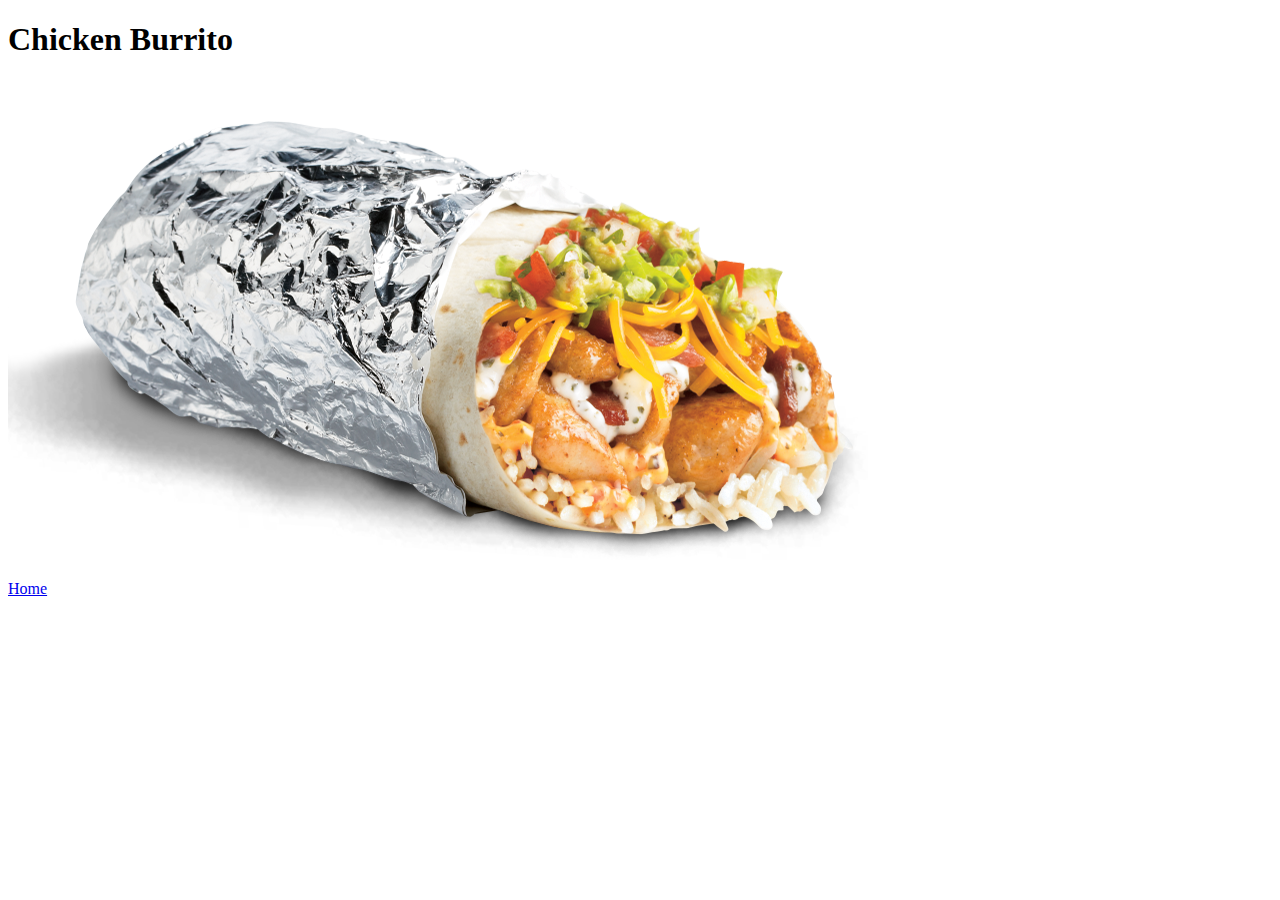
==== recipes/chicken-burrito.html @ 196c9601 "Project started" ====
<!DOCTYPE html>
<html lang="en">
<head>
    <meta charset="UTF-8">
    <meta http-equiv="X-UA-Compatible" content="IE=edge">
    <meta name="viewport" content="width=device-width, initial-scale=1.0">
    <title>Odin Recipes</title>
</head>
<body>
    <h1>Chicken Burrito</h1>
    <img src="../img/burrito.png" alt="A Chicken Burrito wrapped in foil with the front open to see the different layers of goodness">

    <p><a href="../index.html">Home</a></p>
    </ul>
    
</body>
</html>
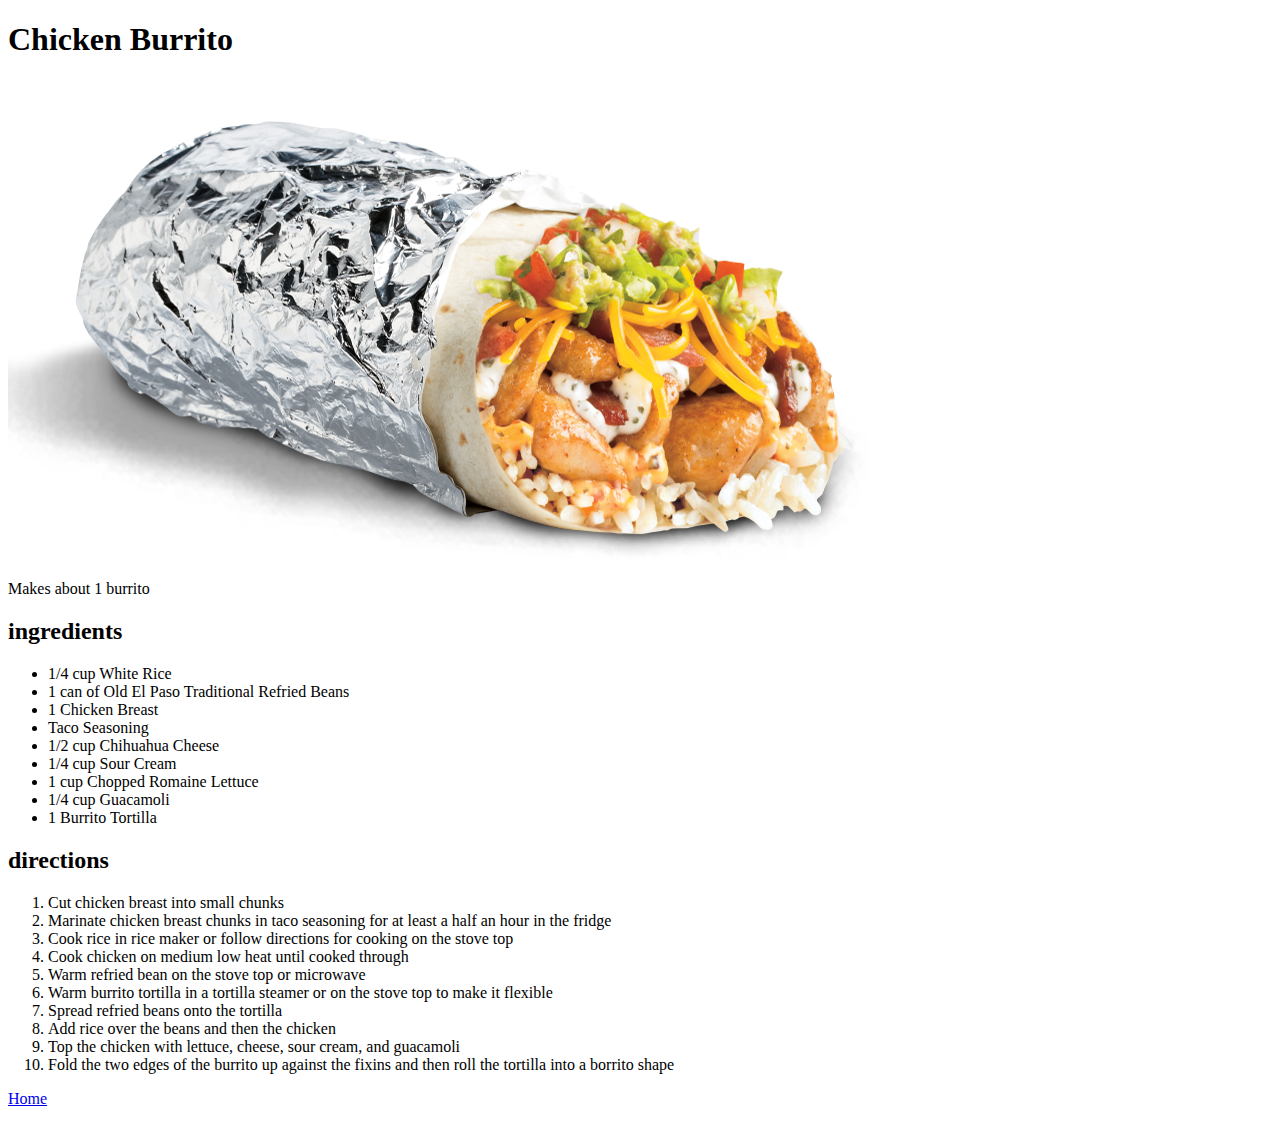
==== commit 478cd102: "Recipe pages updated" ====
--- a/recipes/chicken-burrito.html
+++ b/recipes/chicken-burrito.html
@@ -9,6 +9,33 @@
 <body>
     <h1>Chicken Burrito</h1>
     <img src="../img/burrito.png" alt="A Chicken Burrito wrapped in foil with the front open to see the different layers of goodness">
+    <p>Makes about 1 burrito</p>
+    <h2>ingredients</h2>
+    <ul>
+        <li>1/4 cup White Rice</li>
+        <li>1 can of Old El Paso Traditional Refried Beans</li>
+        <li>1 Chicken Breast</li>
+        <li>Taco Seasoning</li>
+        <li>1/2 cup Chihuahua Cheese</li>
+        <li>1/4 cup Sour Cream</li>
+        <li>1 cup Chopped Romaine Lettuce</li>
+        <li>1/4 cup Guacamoli</li>
+        <li>1 Burrito Tortilla</li>
+    </ul>
+
+    <h2>directions</h2>
+    <ol>
+        <li>Cut chicken breast into small chunks</li>
+        <li>Marinate chicken breast chunks in taco seasoning for at least a half an hour in the fridge</li>
+        <li>Cook rice in rice maker or follow directions for cooking on the stove top</li>
+        <li>Cook chicken on medium low heat until cooked through</li>
+        <li>Warm refried bean on the stove top or microwave</li>
+        <li>Warm burrito tortilla in a tortilla steamer or on the stove top to make it flexible</li>
+        <li>Spread refried beans onto the tortilla</li>
+        <li>Add rice over the beans and then the chicken</li>
+        <li>Top the chicken with lettuce, cheese, sour cream, and guacamoli</li>
+        <li>Fold the two edges of the burrito up against the fixins and then roll the tortilla into a borrito shape</li>
+    </ol>
 
     <p><a href="../index.html">Home</a></p>
     </ul>
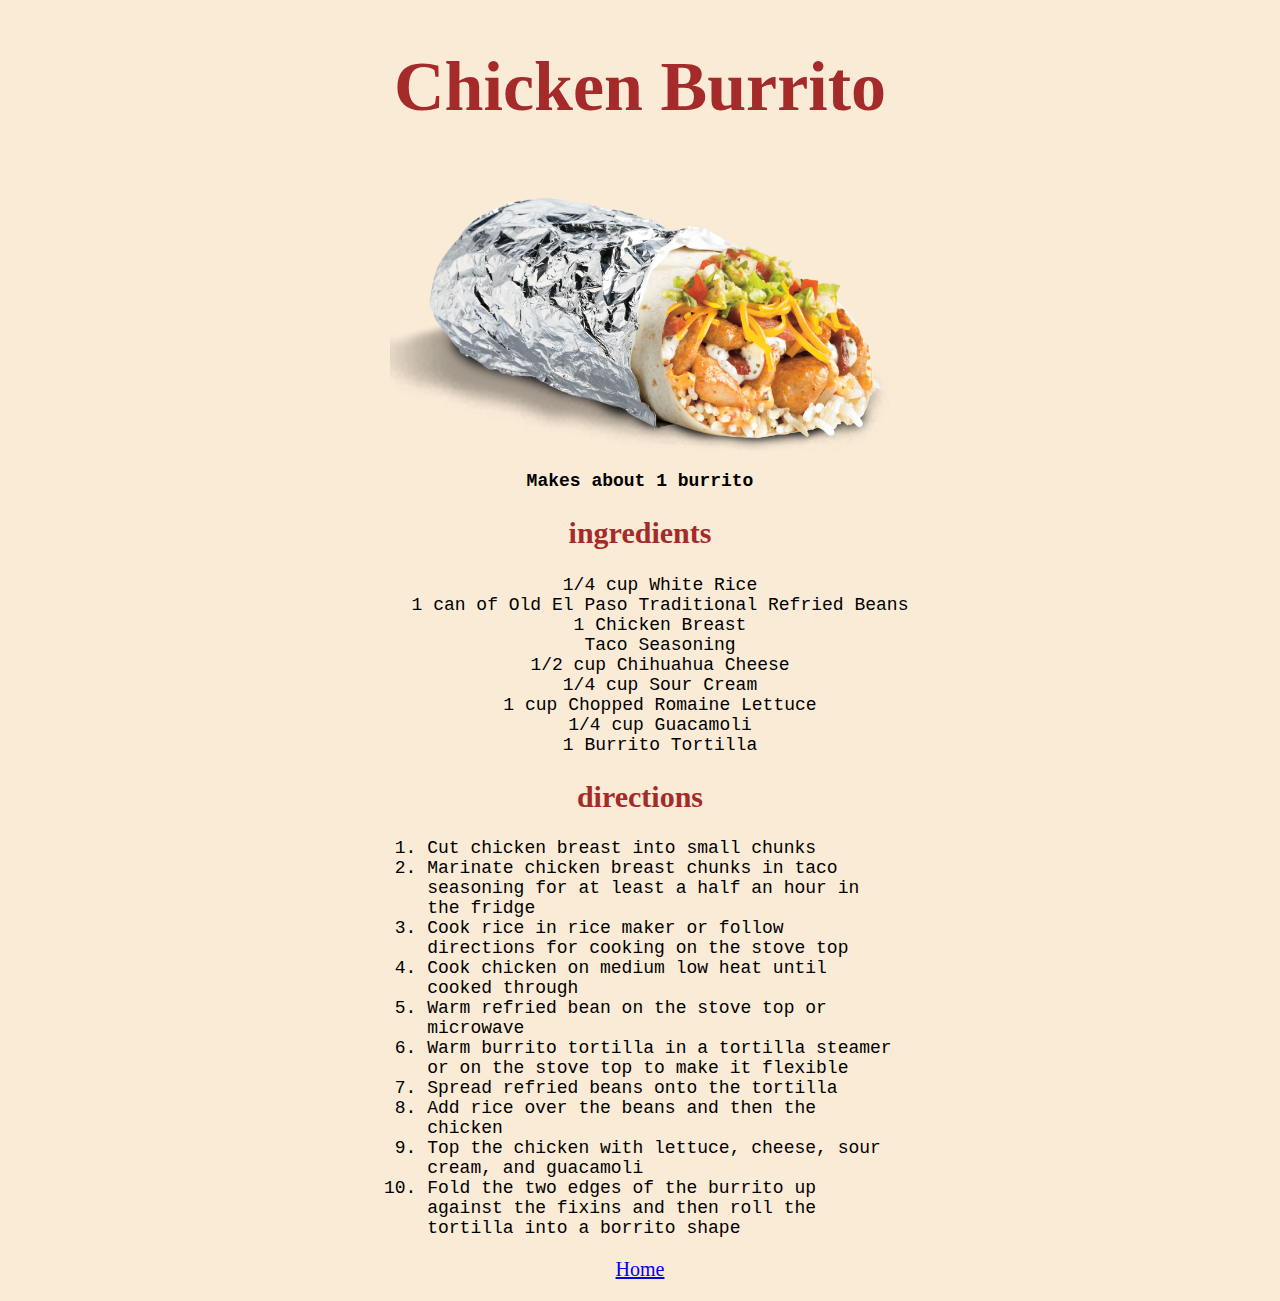
==== commit ed3b4732: "updated the styles.css for the index page updated the styles.css that is shared for the recipes page" ====
--- a/recipes/chicken-burrito.html
+++ b/recipes/chicken-burrito.html
@@ -1,6 +1,7 @@
 <!DOCTYPE html>
 <html lang="en">
 <head>
+    <link rel="stylesheet" href="styles.css">
     <meta charset="UTF-8">
     <meta http-equiv="X-UA-Compatible" content="IE=edge">
     <meta name="viewport" content="width=device-width, initial-scale=1.0">
@@ -8,23 +9,23 @@
 </head>
 <body>
     <h1>Chicken Burrito</h1>
-    <img src="../img/burrito.png" alt="A Chicken Burrito wrapped in foil with the front open to see the different layers of goodness">
-    <p>Makes about 1 burrito</p>
+    <img class="burrito image" src="../img/burrito.png" alt="A Chicken Burrito wrapped in foil with the front open to see the different layers of goodness">
+    <p class="serving">Makes about 1 burrito</p>
     <h2>ingredients</h2>
     <ul>
-        <li>1/4 cup White Rice</li>
-        <li>1 can of Old El Paso Traditional Refried Beans</li>
-        <li>1 Chicken Breast</li>
-        <li>Taco Seasoning</li>
-        <li>1/2 cup Chihuahua Cheese</li>
-        <li>1/4 cup Sour Cream</li>
-        <li>1 cup Chopped Romaine Lettuce</li>
-        <li>1/4 cup Guacamoli</li>
-        <li>1 Burrito Tortilla</li>
+        <li class="ingredients">1/4 cup White Rice</li>
+        <li class="ingredients">1 can of Old El Paso Traditional Refried Beans</li>
+        <li class="ingredients">1 Chicken Breast</li>
+        <li class="ingredients">Taco Seasoning</li>
+        <li class="ingredients">1/2 cup Chihuahua Cheese</li>
+        <li class="ingredients">1/4 cup Sour Cream</li>
+        <li class="ingredients">1 cup Chopped Romaine Lettuce</li>
+        <li class="ingredients">1/4 cup Guacamoli</li>
+        <li class="ingredients">1 Burrito Tortilla</li>
     </ul>
 
     <h2>directions</h2>
-    <ol>
+    <ol class="directions">
         <li>Cut chicken breast into small chunks</li>
         <li>Marinate chicken breast chunks in taco seasoning for at least a half an hour in the fridge</li>
         <li>Cook rice in rice maker or follow directions for cooking on the stove top</li>
@@ -37,7 +38,7 @@
         <li>Fold the two edges of the burrito up against the fixins and then roll the tortilla into a borrito shape</li>
     </ol>
 
-    <p><a href="../index.html">Home</a></p>
+    <p class="home"><a href="../index.html">Home</a></p>
     </ul>
     
 </body>
--- a/recipes/styles.css
+++ b/recipes/styles.css
@@ -0,0 +1,63 @@
+/* styles.css */
+
+body{
+    background-color:antiquewhite;
+}
+h1{ color: brown;
+    text-align: center;
+    font-size: 70px;
+}
+
+h2{color: brown;
+    text-align: center;
+    font-size: 30px;
+}
+
+.serving {    
+    text-align: center;
+    display: block;
+    margin-left: auto;
+    margin-right: auto;
+    font-size: large;
+    font-weight: bold;
+    font-family: 'Courier New', Courier, monospace;
+
+}
+
+.image{display: block;
+    margin-left: auto;
+    margin-right: auto; 
+    height: auto;
+    width: 500px;
+}
+
+.ingredients{ 
+    text-align: center;
+    display: block;
+    margin-left:auto;
+    margin-right: auto;
+    font-size: large;
+    font-family: 'Courier New', Courier, monospace;
+}
+
+h3 {color: brown;
+    text-align: center;
+    font-size: 30px;
+}
+
+.directions {
+    text-align: left;
+    display: block;
+    margin-left:30%;
+    margin-right: 30%;
+    font-size: large;
+    font-family: 'Courier New', Courier, monospace;
+}
+
+.home{
+    text-align: center;
+    display: block;
+    margin-left: auto;
+    margin-right: auto;
+    font-size: 20px;
+}